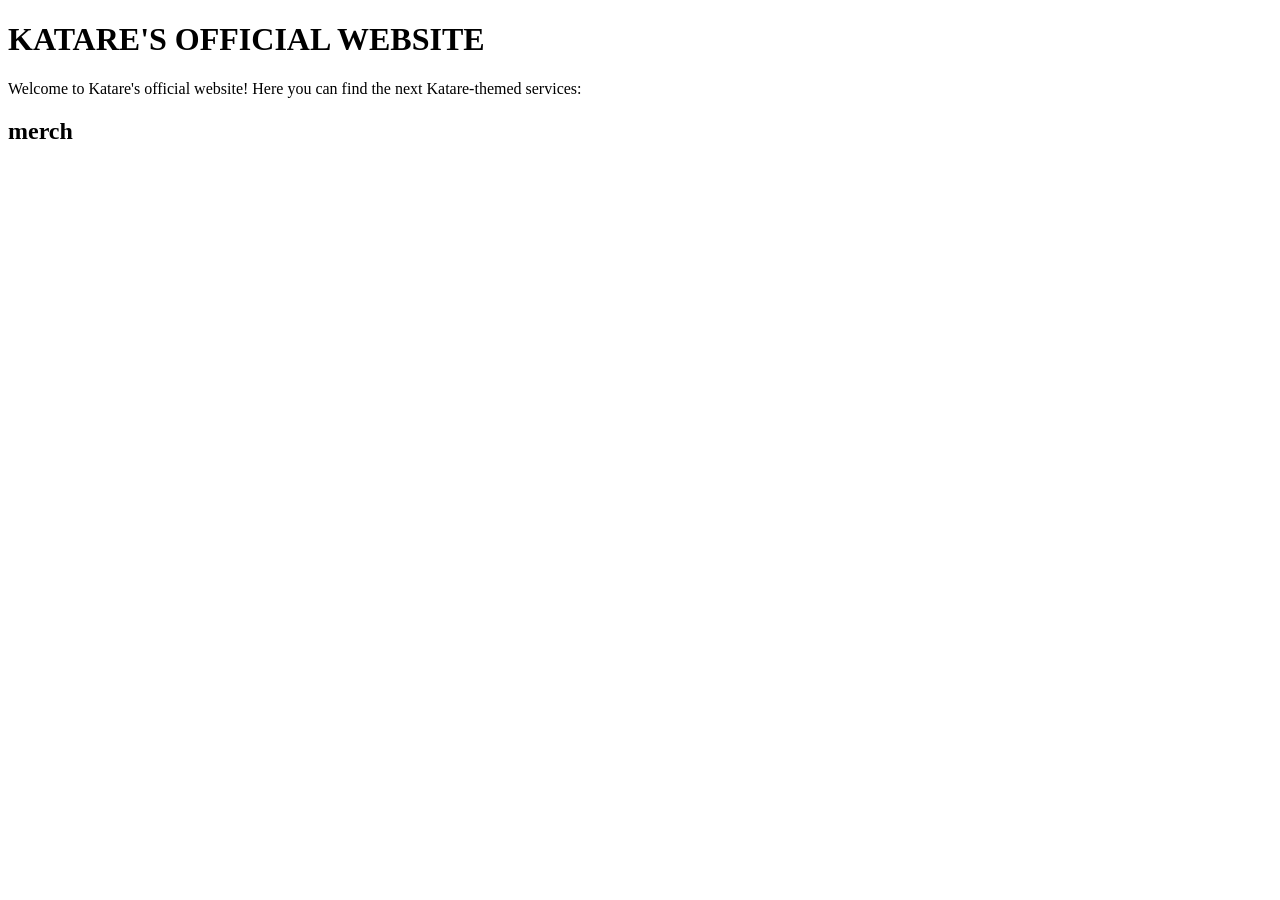
==== index.html @ 798596f4 "Agregando archivos del sitio web" ====
<!DOCTYPE html>
<html lang="en">
<head>
    <meta charset="UTF-8">
    <meta name="viewport" content="width=device-width, initial-scale=1.0">
    <title>Katare</title>
    <link rel="stylessheet" href="">
</head>
<header>
    <h1>KATARE'S OFFICIAL WEBSITE</h1>
    <p>Welcome to Katare's official website! Here you can find the next Katare-themed services:</p>
    <h2>merch</h2>
</header>
<body>
    
</body>
</html>
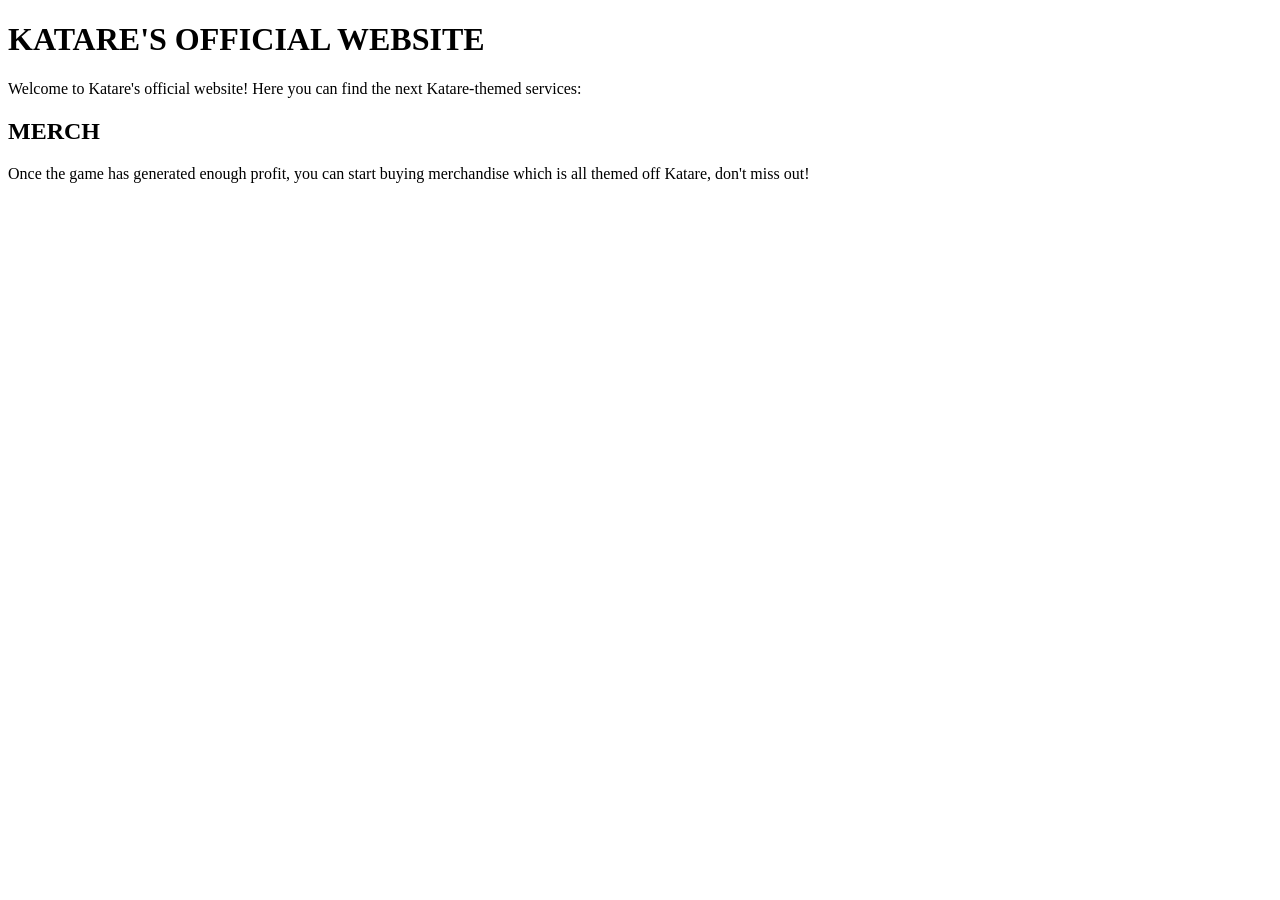
==== commit 6f95f4b7: "Cambio del index, h2 en mayusculas y un nuevo parrafo" ====
--- a/index.html
+++ b/index.html
@@ -9,9 +9,10 @@
 <header>
     <h1>KATARE'S OFFICIAL WEBSITE</h1>
     <p>Welcome to Katare's official website! Here you can find the next Katare-themed services:</p>
-    <h2>merch</h2>
+    <h2>MERCH</h2>
+    <p>Once the game has generated enough profit, you can start buying merchandise which is all themed off Katare, don't miss out!</p>
 </header>
 <body>
-    
+
 </body>
 </html>
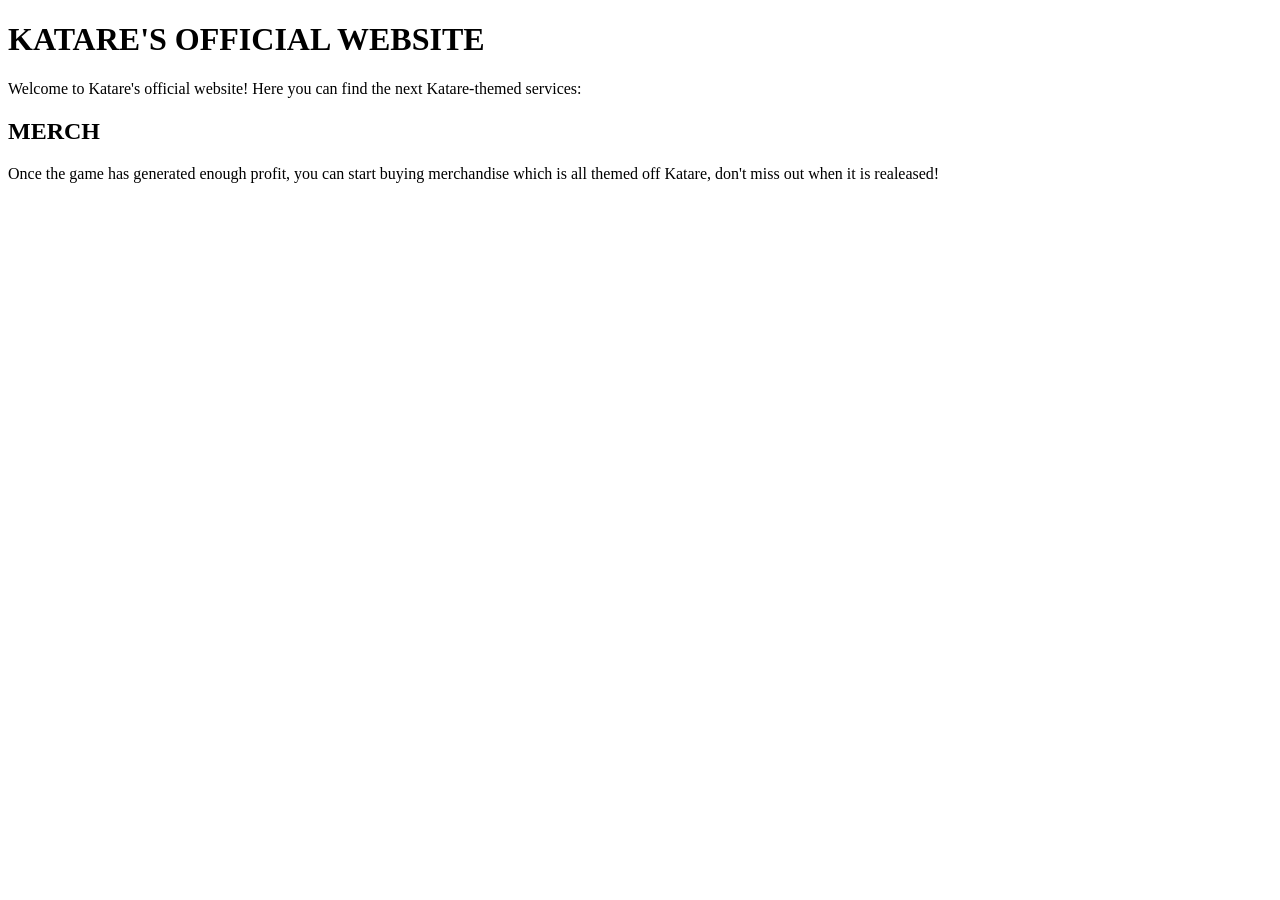
==== commit 33aac80a: "Estilos arreglados y parrafo extendido" ====
--- a/index.html
+++ b/index.html
@@ -4,13 +4,14 @@
     <meta charset="UTF-8">
     <meta name="viewport" content="width=device-width, initial-scale=1.0">
     <title>Katare</title>
-    <link rel="stylessheet" href="">
+    <link rel="stylesheet" href="">
 </head>
 <header>
     <h1>KATARE'S OFFICIAL WEBSITE</h1>
     <p>Welcome to Katare's official website! Here you can find the next Katare-themed services:</p>
     <h2>MERCH</h2>
-    <p>Once the game has generated enough profit, you can start buying merchandise which is all themed off Katare, don't miss out!</p>
+    <p>Once the game has generated enough profit, you can start buying merchandise which is all themed off Katare, don't miss out when it is realeased!</p>
+
 </header>
 <body>
 
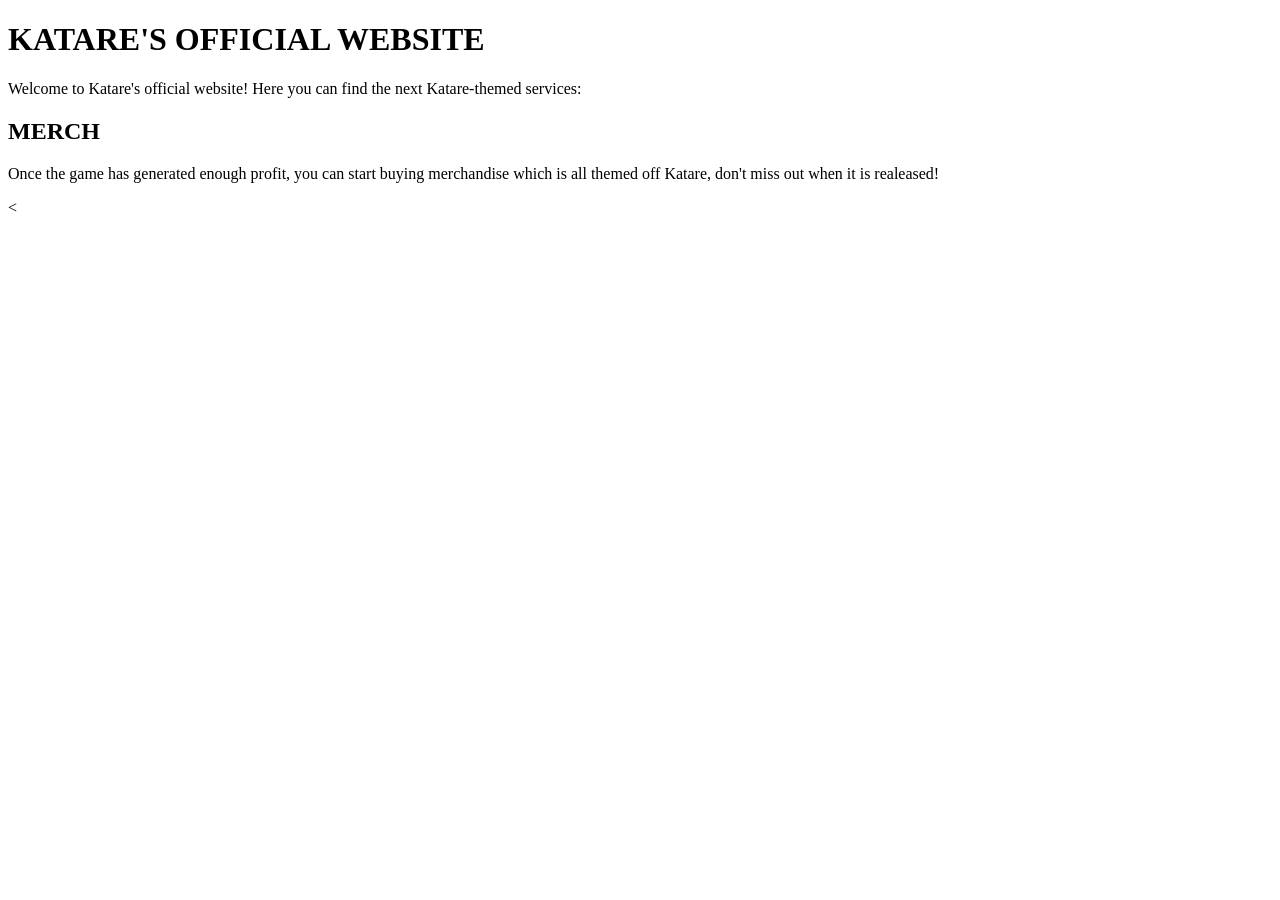
==== commit 1092c13c: "Added new stuff i forgot what (JK colors) gg" ====
--- a/index.html
+++ b/index.html
@@ -11,7 +11,7 @@
     <p>Welcome to Katare's official website! Here you can find the next Katare-themed services:</p>
     <h2>MERCH</h2>
     <p>Once the game has generated enough profit, you can start buying merchandise which is all themed off Katare, don't miss out when it is realeased!</p>
-
+    <
 </header>
 <body>
 
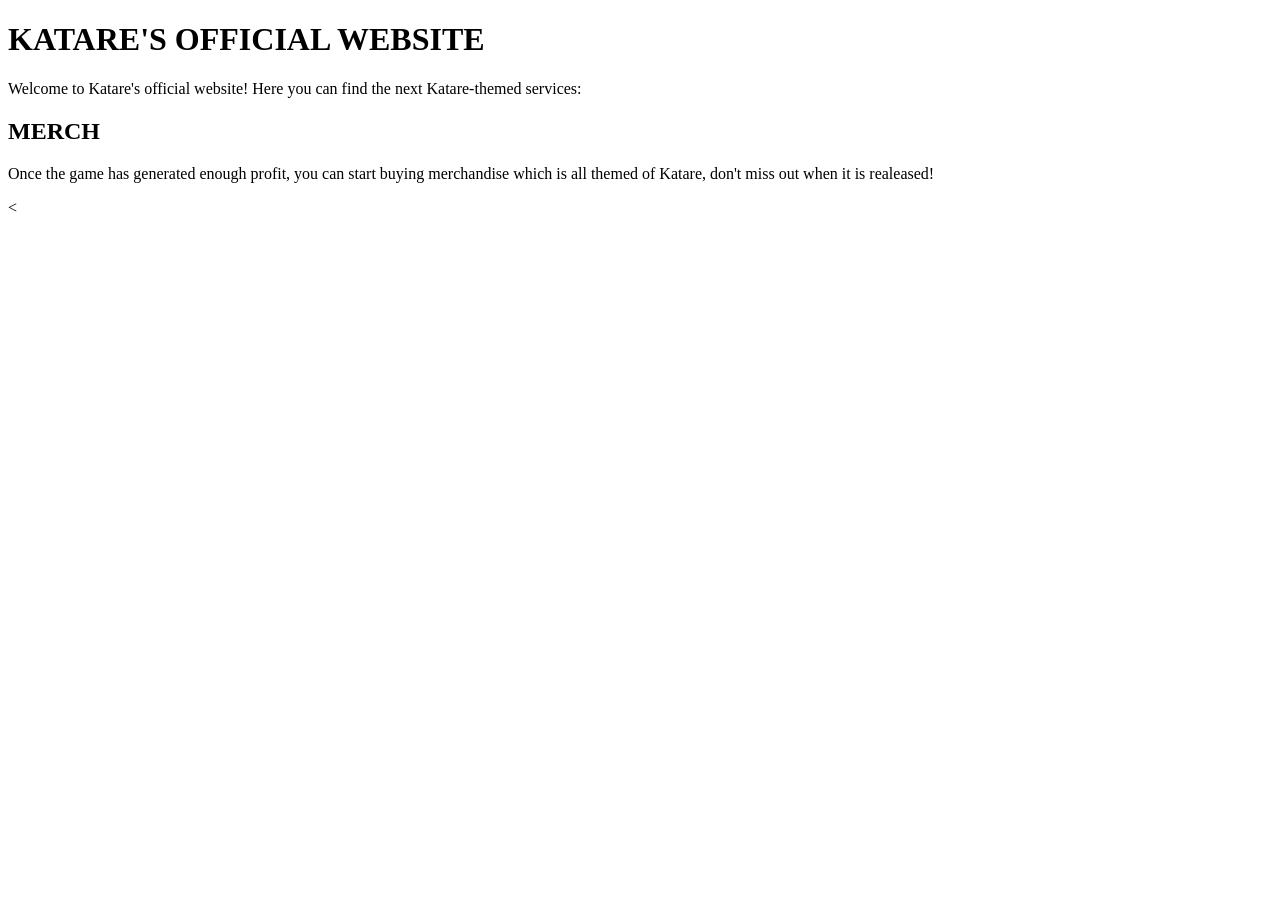
==== commit 70e22a00: "Ahora si colores 100%" ====
--- a/index.html
+++ b/index.html
@@ -10,7 +10,7 @@
     <h1>KATARE'S OFFICIAL WEBSITE</h1>
     <p>Welcome to Katare's official website! Here you can find the next Katare-themed services:</p>
     <h2>MERCH</h2>
-    <p>Once the game has generated enough profit, you can start buying merchandise which is all themed off Katare, don't miss out when it is realeased!</p>
+    <p>Once the game has generated enough profit, you can start buying merchandise which is all themed of Katare, don't miss out when it is realeased!</p>
     <
 </header>
 <body>
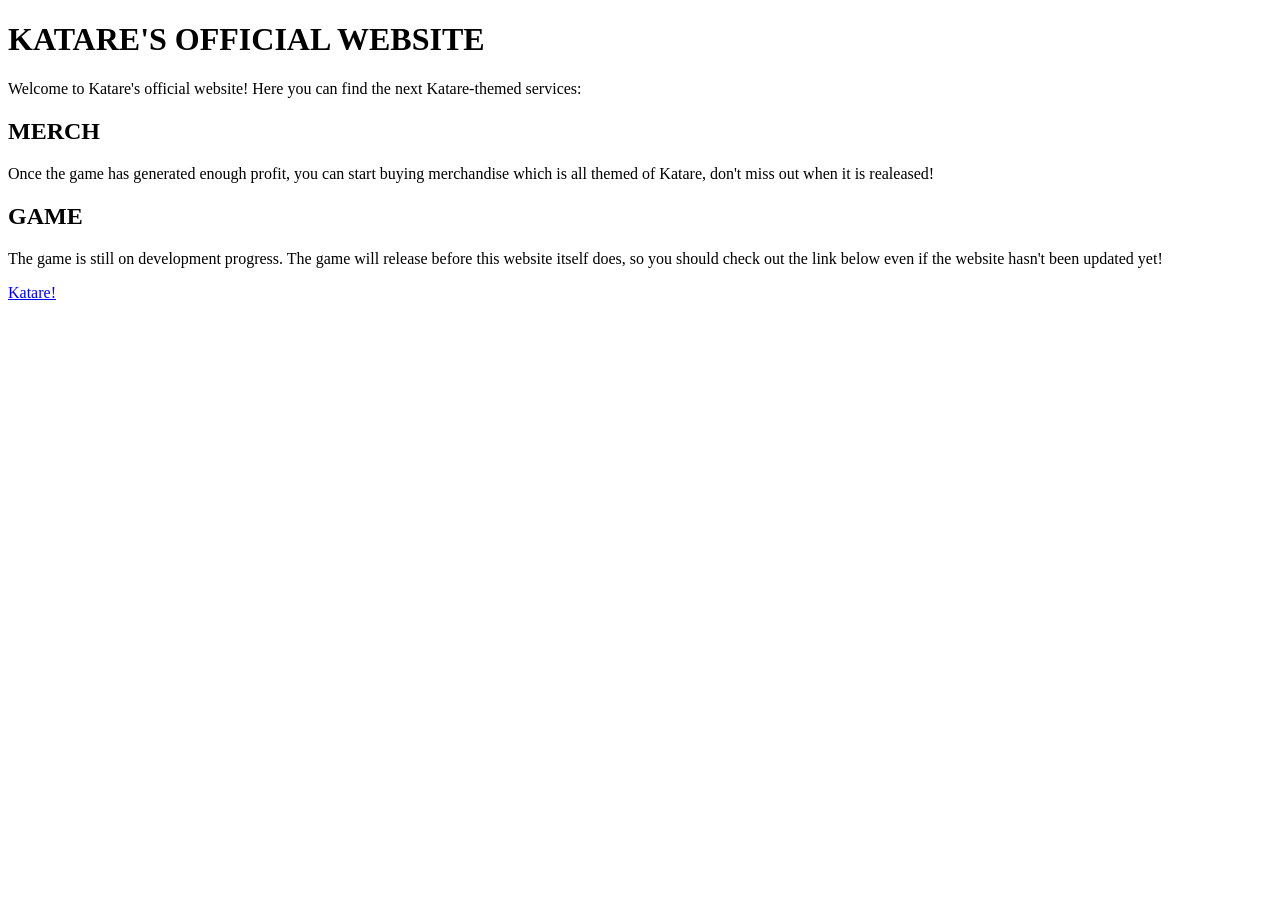
==== commit cef0a47c: "Added a link and more stupid titles/texts" ====
--- a/index.html
+++ b/index.html
@@ -11,7 +11,9 @@
     <p>Welcome to Katare's official website! Here you can find the next Katare-themed services:</p>
     <h2>MERCH</h2>
     <p>Once the game has generated enough profit, you can start buying merchandise which is all themed of Katare, don't miss out when it is realeased!</p>
-    <
+    <h2>GAME</h2>
+    <p>The game is still on development progress. The game will release before this website itself does, so you should check out the link below even if the website hasn't been updated yet!</p>
+    <a href="https://www.roblox.com/games/71583547195588/ImSNOWYIAssumes-Place-11122026-1">Katare!</a>
 </header>
 <body>
 
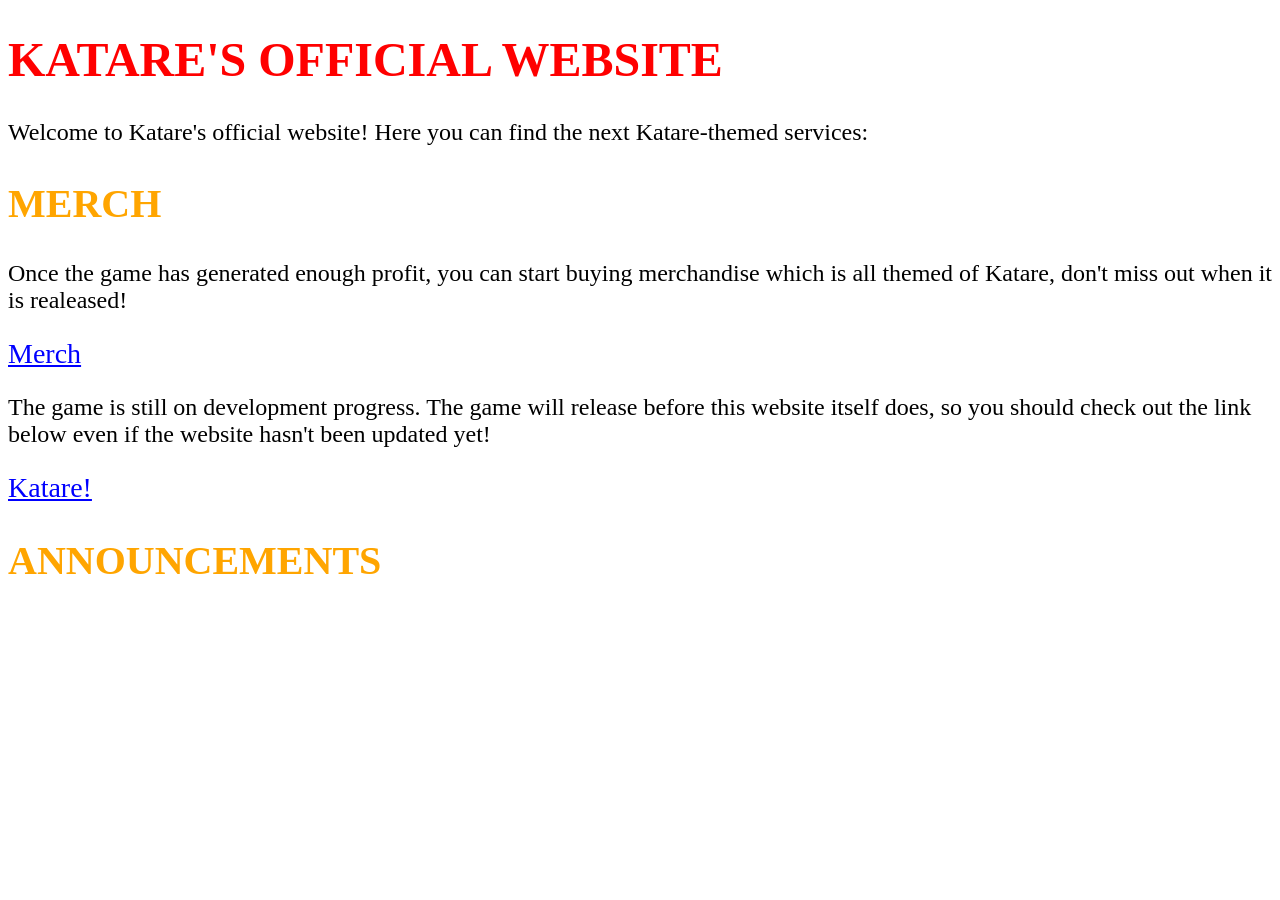
==== commit d024ec9c: "Muchas cosas" ====
--- a/index.html
+++ b/index.html
@@ -4,18 +4,19 @@
     <meta charset="UTF-8">
     <meta name="viewport" content="width=device-width, initial-scale=1.0">
     <title>Katare</title>
-    <link rel="stylesheet" href="">
+    <link rel="stylesheet" href="styles.css">
 </head>
 <header>
     <h1>KATARE'S OFFICIAL WEBSITE</h1>
     <p>Welcome to Katare's official website! Here you can find the next Katare-themed services:</p>
+</header>
+<body>
     <h2>MERCH</h2>
     <p>Once the game has generated enough profit, you can start buying merchandise which is all themed of Katare, don't miss out when it is realeased!</p>
-    <h2>GAME</h2>
+    <a href="merch.htm">Merch</a>
     <p>The game is still on development progress. The game will release before this website itself does, so you should check out the link below even if the website hasn't been updated yet!</p>
     <a href="https://www.roblox.com/games/71583547195588/ImSNOWYIAssumes-Place-11122026-1">Katare!</a>
-</header>
-<body>
+    <h2>ANNOUNCEMENTS</h2>
 
 </body>
 </html>
--- a/styles.css
+++ b/styles.css
@@ -0,0 +1,20 @@
+h1 {
+    color: #FF0000;
+    font-size: 3.0rem
+}
+h2 {
+    color: #FFA500;
+    font-size: 2.5rem
+}
+h3 {
+    color: #FFFF00;
+    font-size: 2.0rem
+}
+a {
+    color: #0000FF;
+    font-size: 1.75rem
+}
+p {
+    color: #000000;
+    font-size: 1.5rem
+}
